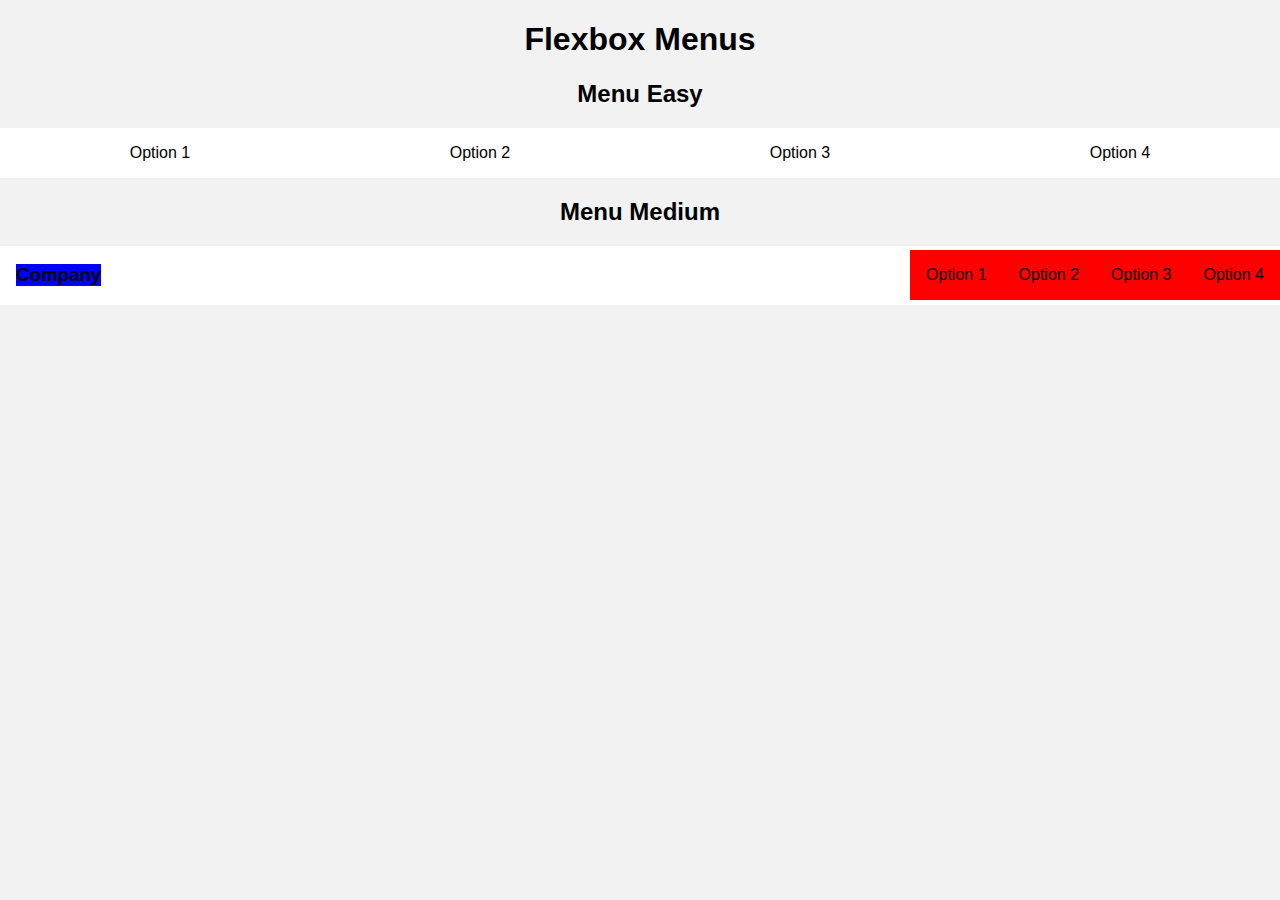
==== flexbox menu/flexbox-menu.html @ 38931e36 "first commit" ====
<!DOCTYPE html>
<html lang="en">
  <head>
    <meta charset="UTF-8" />
    <meta name="viewport" content="width=device-width, initial-scale=1.0" />
    <title>Flexbox Menus</title>
    <link rel="stylesheet" href="style.css" />
    <link rel="shortcut icon" href="../favicon.ico" type="image/x-icon" />
  </head>
  <body>
    <h1>Flexbox Menus</h1>
    <h2>Menu Easy</h2>
    <div class="flexBoxEasy">
      <a href="#" class="flexChildEasy">Option 1</a>
      <a href="#" class="flexChildEasy">Option 2</a>
      <a href="#" class="flexChildEasy">Option 3</a>
      <a href="#" class="flexChildEasy">Option 4</a>
    </div>
    <h2>Menu Medium</h2>
    <div class="flexBoxMedium">
      <h3 class="logoMediumMenu">Company</h3>
      <a href="#" class="flexChildMedium">Option 1</a>
      <a href="#" class="flexChildMedium">Option 2</a>
      <a href="#" class="flexChildMedium">Option 3</a>
      <a href="#" class="flexChildMedium">Option 4</a>
    </div>
  </body>
</html>
---- flexbox menu/style.css ----
body {
  font-family: Arial, Helvetica, sans-serif;
  margin: 0px;
  padding: 0px;
  background-color: hsl(0, 0%, 95%);
  text-align: center;
}

/* Meny Easy */

.flexBoxEasy {
  display: flex;
  background-color: white;
  justify-content: space-evenly;
  align-items: center;
}

.flexChildEasy {
  margin: 0rem;
  padding: 1rem;
  width: 100%;
}

a {
  color: #000000;
  text-decoration: none;
  transition: transform 0.1s ease-in-out;
}

a:hover {
  background-color: hsl(0, 0%, 70%);
  transform: scale(1.05);
  font-weight: bold;
}

a:active {
  transform: scale(0.95);
  font-weight: bold;
}

/* Menu Medium*/

.flexBoxMedium {
  display: flex;
  background-color: white;
  justify-content: space-between;
  align-items: center;
}

.flexChildMedium {
  margin: 0rem;
  padding: 1rem;
  /* width: 100%; */
  background-color: red;
}

.logoMediumMenu {
  background-color: blue;
  margin-right: auto;
  margin-left: 1rem;
}
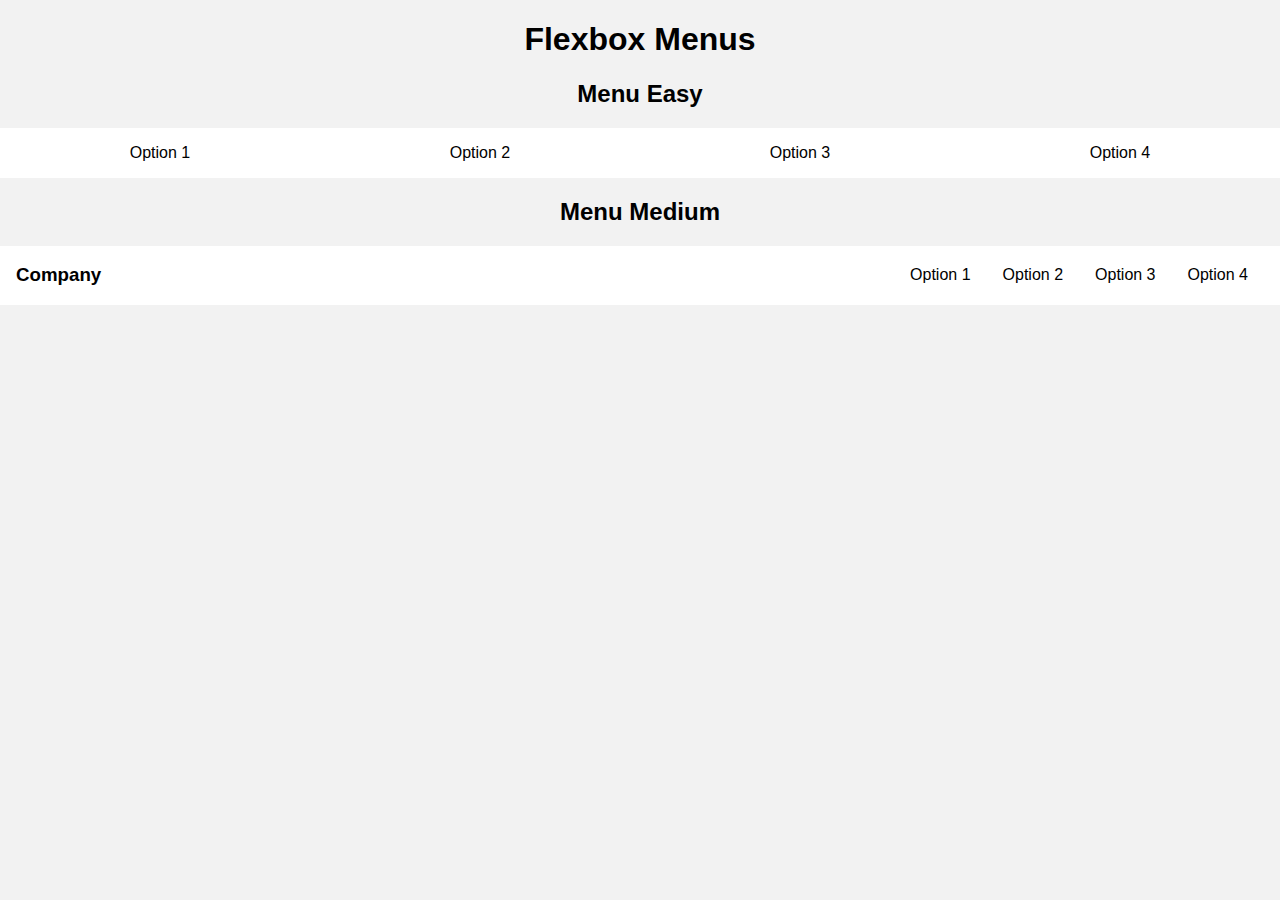
==== commit 6d55eaf5: "flexbox medium menu" ====
--- a/flexbox menu/flexbox-menu.html
+++ b/flexbox menu/flexbox-menu.html
@@ -19,10 +19,12 @@
     <h2>Menu Medium</h2>
     <div class="flexBoxMedium">
       <h3 class="logoMediumMenu">Company</h3>
-      <a href="#" class="flexChildMedium">Option 1</a>
-      <a href="#" class="flexChildMedium">Option 2</a>
-      <a href="#" class="flexChildMedium">Option 3</a>
-      <a href="#" class="flexChildMedium">Option 4</a>
+      <nav class="menuMedium">
+        <a href="#" class="flexChildMedium">Option 1</a>
+        <a href="#" class="flexChildMedium">Option 2</a>
+        <a href="#" class="flexChildMedium">Option 3</a>
+        <a href="#" class="flexChildMedium">Option 4</a>
+      </nav>
     </div>
   </body>
 </html>
--- a/flexbox menu/style.css
+++ b/flexbox menu/style.css
@@ -50,12 +50,15 @@
 .flexChildMedium {
   margin: 0rem;
   padding: 1rem;
-  /* width: 100%; */
-  background-color: red;
 }
 
 .logoMediumMenu {
-  background-color: blue;
   margin-right: auto;
   margin-left: 1rem;
 }
+
+.menuMedium {
+  display: flex;
+  justify-content: space-evenly;
+  margin-right: 1rem;
+}
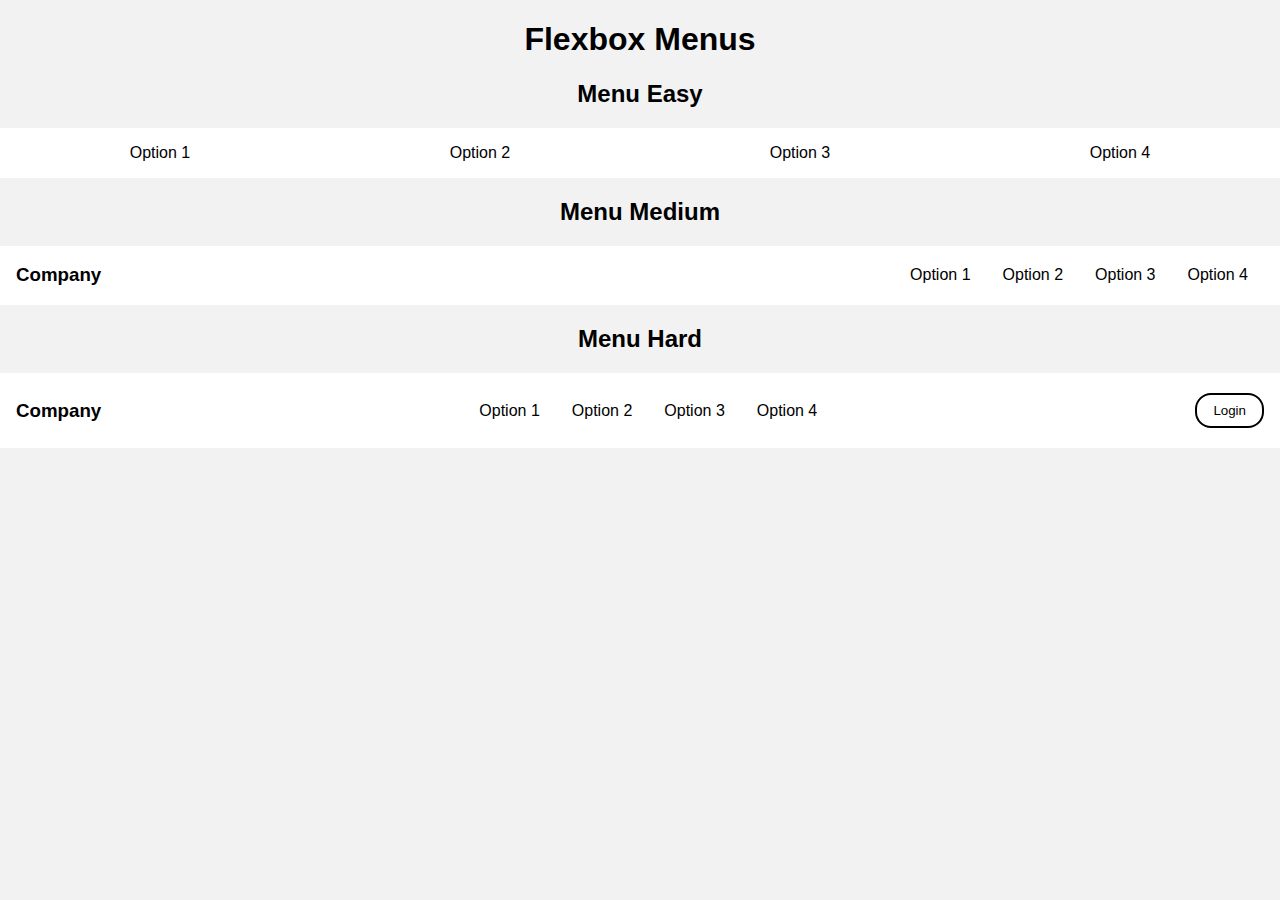
==== commit fcfe07ad: "added menu hard flexbox" ====
--- a/flexbox menu/flexbox-menu.html
+++ b/flexbox menu/flexbox-menu.html
@@ -26,5 +26,16 @@
         <a href="#" class="flexChildMedium">Option 4</a>
       </nav>
     </div>
+    <h2>Menu Hard</h2>
+    <div class="flexBoxHard">
+      <h3 class="logoHard">Company</h3>
+      <nav class="menuHard">
+        <a href="#" class="menuHardChild">Option 1</a>
+        <a href="#" class="menuHardChild">Option 2</a>
+        <a href="#" class="menuHardChild">Option 3</a>
+        <a href="#" class="menuHardChild">Option 4</a>
+      </nav>
+      <button class="menuLoginHard">Login</button>
+    </div>
   </body>
 </html>
--- a/flexbox menu/style.css
+++ b/flexbox menu/style.css
@@ -4,21 +4,6 @@
   padding: 0px;
   background-color: hsl(0, 0%, 95%);
   text-align: center;
-}
-
-/* Meny Easy */
-
-.flexBoxEasy {
-  display: flex;
-  background-color: white;
-  justify-content: space-evenly;
-  align-items: center;
-}
-
-.flexChildEasy {
-  margin: 0rem;
-  padding: 1rem;
-  width: 100%;
 }
 
 a {
@@ -36,6 +21,21 @@
 a:active {
   transform: scale(0.95);
   font-weight: bold;
+}
+
+/* Meny Easy */
+
+.flexBoxEasy {
+  display: flex;
+  background-color: white;
+  justify-content: space-evenly;
+  align-items: center;
+}
+
+.flexChildEasy {
+  margin: 0rem;
+  padding: 1rem;
+  width: 100%;
 }
 
 /* Menu Medium*/
@@ -62,3 +62,39 @@
   justify-content: space-evenly;
   margin-right: 1rem;
 }
+
+/* Menu Hard */
+
+.flexBoxHard {
+  background-color: white;
+  display: flex;
+  align-items: center;
+  justify-content: space-between;
+  padding: 0.5rem 1rem 0.5rem 1rem;
+}
+
+.menuHard {
+  padding: 0;
+  margin: 0;
+  display: flex;
+  justify-content: space-evenly;
+}
+
+.menuHardChild {
+  padding: 1rem;
+}
+
+button {
+  cursor: pointer;
+  border: none;
+  background-color: white;
+  border-radius: 1rem;
+  border: 2px solid black;
+  transition: background-color 0.1s, color 0.1s;
+  padding: 0.5rem 1rem 0.5rem 1rem;
+}
+
+button:hover {
+  background-color: black;
+  color: white;
+}
